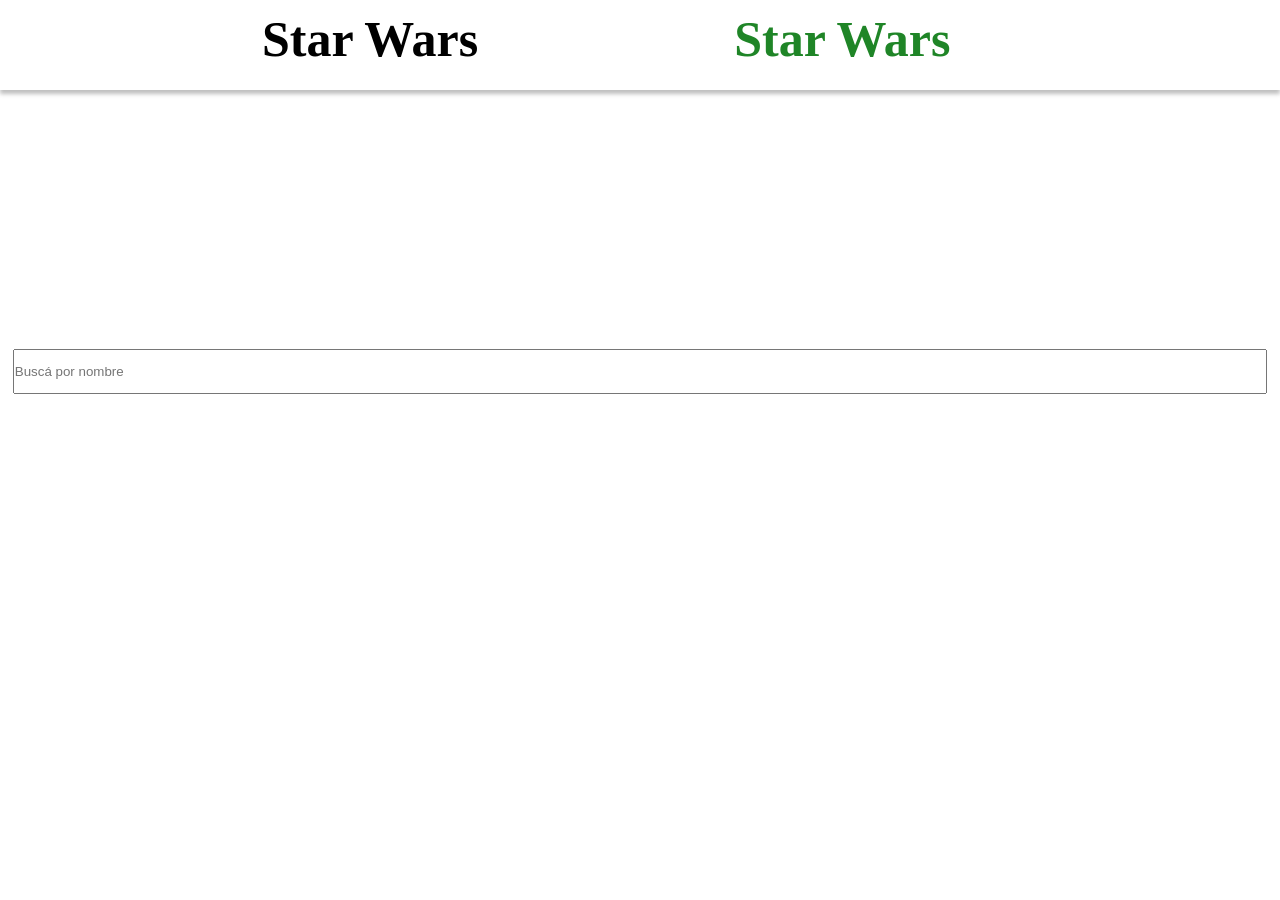
==== segunda.html @ f4c09cba "terminando" ====
<!DOCTYPE html>
<html lang="en">
<head>
    <meta charset="UTF-8">
    <meta name="viewport" content="width=device-width, initial-scale=1.0">
    <title>Document</title>
    <script src="main2.js" defer></script>
    <link rel="stylesheet" href="style.css">

</head>
<body>
    <div class="barra">
        <b onclick="window.location.href = 'index.html'">Star Wars</b>
        <b class="activo" onclick="window.location.href = 'segunda.html'">Star Wars</b>
    </div>
    <input type="search" name="busqueda" id="busqueda" placeholder="Buscá por nombre" class="recbusqueda">
    <div class="miniContainer"></div>
    <div class="fondoPersonaje">
        <div class="infoPersonaje"></div>
    </div>

    
</body>
</html>
---- style.css ----
body {
    height: 100vh;
    display: flex;
    flex-wrap: wrap;
}
*{
    margin: 0;
    padding: 0;
    box-sizing: border-box;
}

.barra{
height: 10%;
width: 100%;
background: #FFF;
box-shadow: 0 4px 4px 0 rgba(0, 0, 0, 0.25);
gap: 50px;
padding: 10px;
}
.barra b{
font-size: 50px;
margin-left: 20%;
cursor: pointer;
}

.miniContainer {

display: flex;
flex-wrap: wrap;
gap: 16px;

}
.card {
    background-color: gray;
    border-radius: 10px;
    padding: 10px;
    min-width: 120px;
    width: 23%;
}
.recbusqueda{
margin: 1%;
width: 100%;
height: 5%;
}
.boton{
height: 20px;
width: 94%;
margin-top: 2px;
border-radius: 5px;
border: none;
outline: none;
margin-left: 2%;
cursor: pointer;
}
.fondoPersonaje{
display: none;
width: 50%;
margin-left: 25%;
margin-top: 5%;
height: 80%;
border-radius: 30px;
background: #FFF;position: fixed;
padding: 2%;
}
.activo{
    color: #1F8527;

}
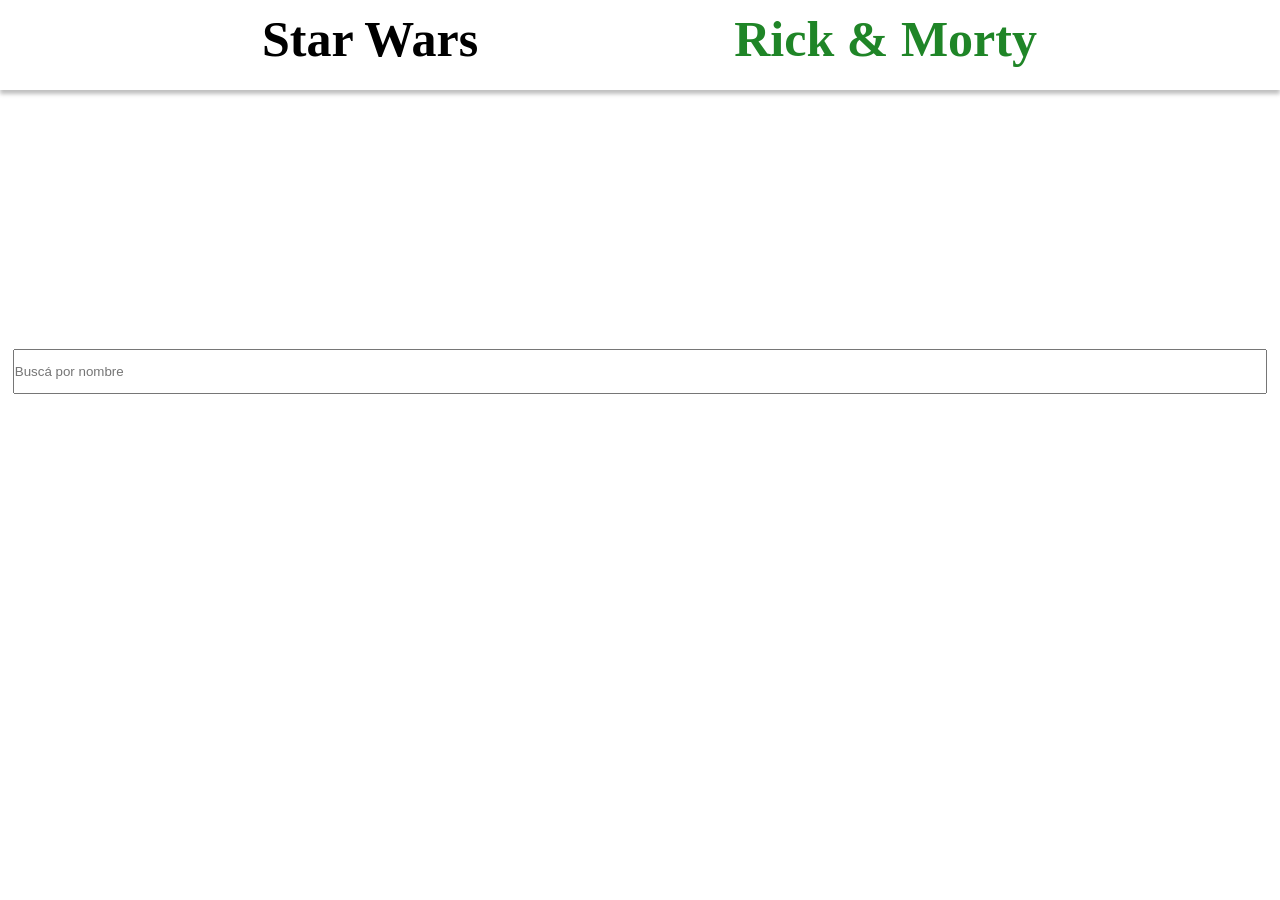
==== commit d9c91d87: "ahora si terminado" ====
--- a/segunda.html
+++ b/segunda.html
@@ -11,7 +11,7 @@
 <body>
     <div class="barra">
         <b onclick="window.location.href = 'index.html'">Star Wars</b>
-        <b class="activo" onclick="window.location.href = 'segunda.html'">Star Wars</b>
+        <b class="activo" onclick="window.location.href = 'segunda.html'">Rick & Morty</b>
     </div>
     <input type="search" name="busqueda" id="busqueda" placeholder="Buscá por nombre" class="recbusqueda">
     <div class="miniContainer"></div>
